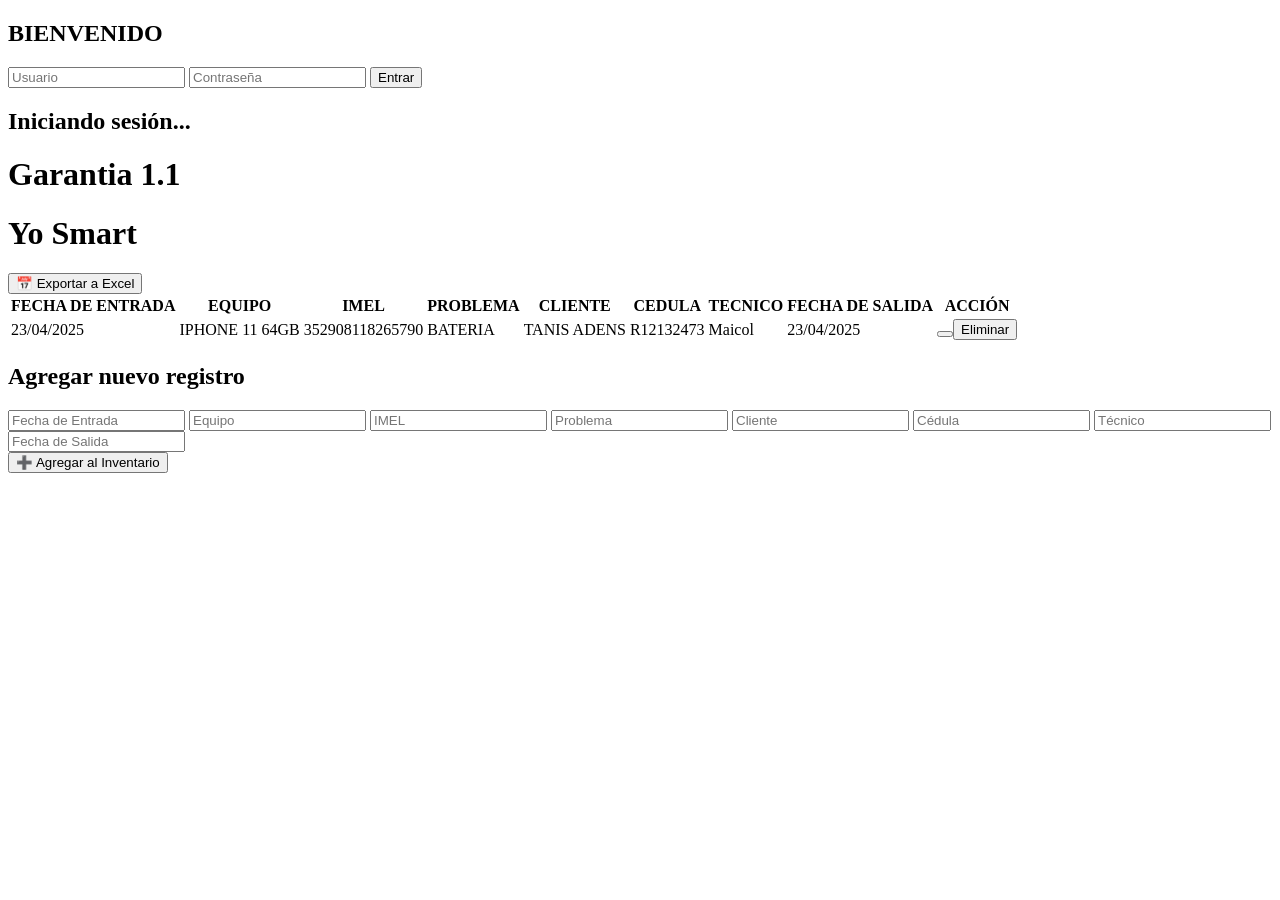
==== index.html.html @ e5cb4b01 "Add files via upload" ====
<!-- index.html -->
<!DOCTYPE html>
<html lang="es">
<head>
  <meta charset="UTF-8">
  <title>Inventario</title>
  <link rel="stylesheet" href="Styles css/estilo.css">
</head>
<body>
  <div id="login">
    <h2>BIENVENIDO</h2>
    <input type="text" id="usuario" placeholder="Usuario">
    <input type="password" id="contrasena" placeholder="Contraseña">
    <button onclick="iniciarSesion()">Entrar</button>
    <p id="mensaje" style="color: red;"></p>
  </div>

  <div id="cargando">
    <h2>Iniciando sesión...</h2>
    <div class="spinner"></div>
  </div>

  <div id="contenido">
    <h1>Garantia 1.1</h1>
    <h1>Yo Smart</h1>

    <button class="exportar" onclick="exportTableToExcel('inventario', 'inventario_excel')">📅 Exportar a Excel</button>

    <table id="inventario">
      <thead>
        <tr>
          <th>FECHA DE ENTRADA</th>
          <th>EQUIPO</th>
          <th>IMEL</th>
          <th>PROBLEMA</th>
          <th>CLIENTE</th>
          <th>CEDULA</th>
          <th>TECNICO</th>
          <th>FECHA DE SALIDA</th>
          <th>ACCIÓN</th>
        </tr>
      </thead>
      <tbody>
        <tr>
          <td>23/04/2025</td>
          <td>IPHONE 11 64GB</td>
          <td>352908118265790</td>
          <td>BATERIA</td>
          <td>TANIS ADENS</td>
          <td>R12132473</td>
          <td>Maicol</td>
          <td>23/04/2025</td>
          <td><button class="eliminar"
       
          <td><button class="eliminar" onclick="eliminarFila(this)">Eliminar</button></td>
        </tr>
      </tbody>
    </table>

    <div class="formulario">
      <h2>Agregar nuevo registro</h2>
      <input type="text" id="fechaEntrada" placeholder="Fecha de Entrada">
      <input type="text" id="equipo" placeholder="Equipo">
      <input type="text" id="imel" placeholder="IMEL">
      <input type="text" id="problema" placeholder="Problema">
      <input type="text" id="cliente" placeholder="Cliente">
      <input type="text" id="cedula" placeholder="Cédula">
      <input type="text" id="tecnico" placeholder="Técnico">
      <input type="text" id="fechaSalida" placeholder="Fecha de Salida">
      <br>
      <button onclick="agregarRegistro()">➕ Agregar al Inventario</button>
    </div>
  </div>

  <script src="Funcion java/funcion.js"></script>
  <php src="php/Untitled-1.php"></php>
</body>
</html>
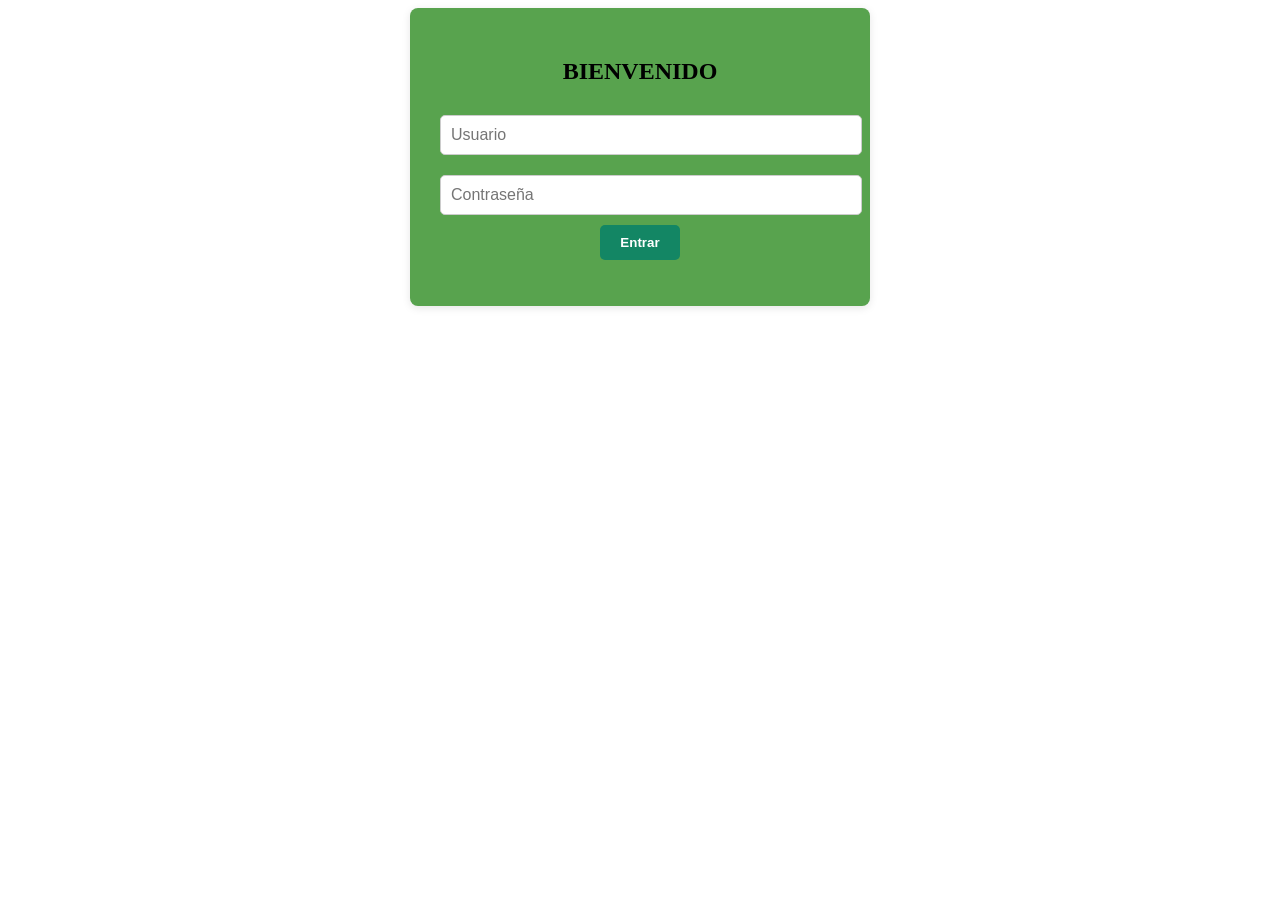
==== commit 13abed4f: "Update index.html" ====
--- a/index.html.html
+++ b/index.html.html
@@ -4,7 +4,25 @@
 <head>
   <meta charset="UTF-8">
   <title>Inventario</title>
-  <link rel="stylesheet" href="Styles css/estilo.css">
+  <link rel="stylesheet" href="estilo.css">
+  <style>
+    #cargando, #contenido {
+      display: none;
+    }
+    .spinner {
+      border: 4px solid #f3f3f3;
+      border-top: 4px solid #3498db;
+      border-radius: 50%;
+      width: 40px;
+      height: 40px;
+      animation: spin 1s linear infinite;
+      margin: 10px auto;
+    }
+    @keyframes spin {
+      0% { transform: rotate(0deg); }
+      100% { transform: rotate(360deg); }
+    }
+  </style>
 </head>
 <body>
   <div id="login">
@@ -21,7 +39,7 @@
   </div>
 
   <div id="contenido">
-    <h1>Garantia 1.1</h1>
+    <h1>Garantía 1.1</h1>
     <h1>Yo Smart</h1>
 
     <button class="exportar" onclick="exportTableToExcel('inventario', 'inventario_excel')">📅 Exportar a Excel</button>
@@ -50,8 +68,6 @@
           <td>R12132473</td>
           <td>Maicol</td>
           <td>23/04/2025</td>
-          <td><button class="eliminar"
-       
           <td><button class="eliminar" onclick="eliminarFila(this)">Eliminar</button></td>
         </tr>
       </tbody>
@@ -73,6 +89,5 @@
   </div>
 
   <script src="Funcion java/funcion.js"></script>
-  <php src="php/Untitled-1.php"></php>
 </body>
-</html>+</html>
--- a/estilo.css
+++ b/estilo.css
@@ -0,0 +1,151 @@
+estilo
+body {
+  font-family: 'Segoe UI', sans-serif;
+  background-color: #8bdabf;
+  color: #333;
+  padding: 40px;
+}
+
+h1 {
+  text-align: center;
+  color: #2c3e50;
+  margin-bottom: 30px;
+}
+
+#login {
+  max-width: 400px;
+  margin: auto;
+  background: rgb(88, 163, 78);
+  padding: 30px;
+  border-radius: 8px;
+  box-shadow: 0 2px 8px rgba(0,0,0,0.1);
+  text-align: center;
+}
+
+#login input, .formulario input {
+  width: 100%;
+  margin: 10px 0;
+  padding: 10px;
+  font-size: 16px;
+  border: 1px solid #ccc;
+  border-radius: 5px;
+}
+
+#login button, .formulario button, .exportar, .eliminar {
+  padding: 10px 20px;
+  border-radius: 5px;
+  font-weight: bold;
+  cursor: pointer;
+  border: none;
+}
+
+#login button {
+  background-color: #138664;
+  color: white;
+}
+
+#login button:hover {
+  background-color: #2471a3;
+}
+
+#contenido {
+  display: none;
+}
+
+#cargando {
+  display: none;
+  text-align: center;
+  padding-top: 100px;
+}
+
+.spinner {
+  margin: 30px auto;
+  width: 60px;
+  height: 60px;
+  border: 6px solid #f3f3f3;
+  border-top: 6px solid #2980b9;
+  border-radius: 50%;
+  animation: girar 1s linear infinite;
+}
+
+@keyframes girar {
+  0% { transform: rotate(0deg); }
+  100% { transform: rotate(360deg); }
+}
+
+table {
+  width: 100%;
+  border-collapse: collapse;
+  margin-top: 20px;
+  box-shadow: 0 2px 8px rgba(0,0,0,0.1);
+  background-color: white;
+  border-radius: 8px;
+  overflow: hidden;
+}
+
+th, td {
+  padding: 12px 15px;
+  text-align: left;
+}
+
+thead {
+  background-color: #2980b9;
+  color: white;
+}
+
+tr:nth-child(even) {
+  background-color: #f2f2f2;
+}
+
+.formulario {
+  margin-top: 40px;
+  background-color: #fff;
+  padding: 20px;
+  border-radius: 8px;
+  box-shadow: 0 2px 6px rgba(0,0,0,0.1);
+}
+
+.formulario h2 {
+  margin-top: 0;
+  color: #2980b9;
+}
+
+.formulario input {
+  width: calc(25% - 12px);
+  box-sizing: border-box;
+}
+
+.formulario button {
+  background-color: #27ae60;
+  color: white;
+}
+
+.formulario button:hover {
+  background-color: #219150;
+}
+
+.exportar {
+  background-color: #b9d2e2;
+  color: white;
+  margin-bottom: 20px;
+}
+
+.exportar:hover {
+  background-color: #2980b9;
+}
+
+.eliminar {
+  background-color: #e74c3c;
+  color: white;
+}
+
+.eliminar:hover {
+  background-color: #c0392b;
+}
+
+@media (max-width: 768px) {
+  .formulario input {
+    width: 100%;
+    margin: 5px 0;
+  }
+}
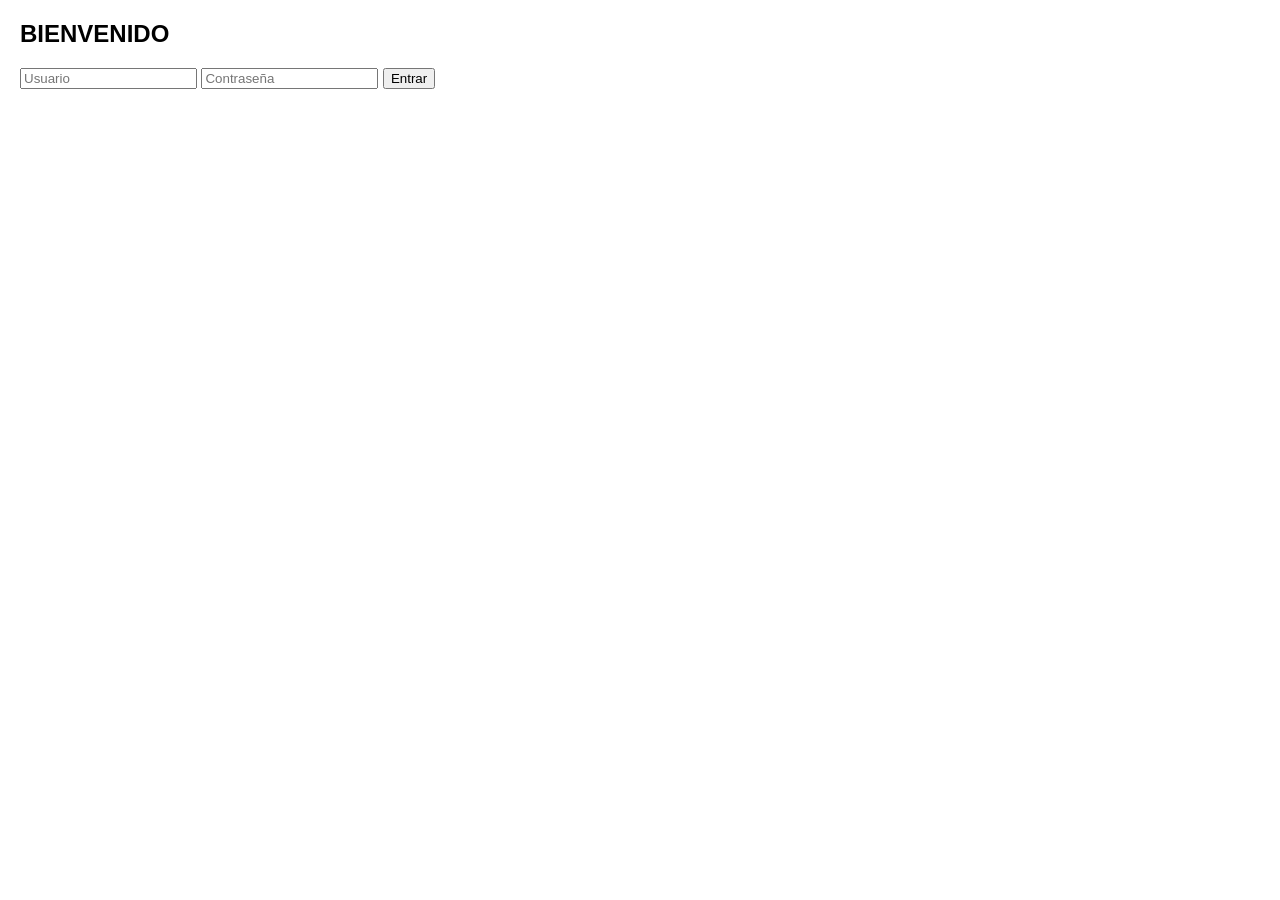
==== commit 52b241c7: "Update index.html.html" ====
--- a/index.html.html
+++ b/index.html.html
@@ -1,11 +1,13 @@
-<!-- index.html -->
 <!DOCTYPE html>
 <html lang="es">
 <head>
   <meta charset="UTF-8">
   <title>Inventario</title>
-  <link rel="stylesheet" href="estilo.css">
   <style>
+    body {
+      font-family: Arial, sans-serif;
+      margin: 20px;
+    }
     #cargando, #contenido {
       display: none;
     }
@@ -22,9 +24,32 @@
       0% { transform: rotate(0deg); }
       100% { transform: rotate(360deg); }
     }
+    table {
+      width: 100%;
+      border-collapse: collapse;
+      margin-top: 20px;
+    }
+    th, td {
+      border: 1px solid #999;
+      padding: 8px;
+      text-align: center;
+    }
+    .formulario input {
+      display: block;
+      margin: 8px 0;
+      padding: 6px;
+      width: 100%;
+      max-width: 300px;
+    }
+    .exportar, .eliminar, .formulario button {
+      padding: 6px 12px;
+      margin: 8px 0;
+      cursor: pointer;
+    }
   </style>
 </head>
 <body>
+
   <div id="login">
     <h2>BIENVENIDO</h2>
     <input type="text" id="usuario" placeholder="Usuario">
@@ -39,8 +64,7 @@
   </div>
 
   <div id="contenido">
-    <h1>Garantía 1.1</h1>
-    <h1>Yo Smart</h1>
+    <h1>Garantía 1.1 - Yo Smart</h1>
 
     <button class="exportar" onclick="exportTableToExcel('inventario', 'inventario_excel')">📅 Exportar a Excel</button>
 
@@ -59,17 +83,7 @@
         </tr>
       </thead>
       <tbody>
-        <tr>
-          <td>23/04/2025</td>
-          <td>IPHONE 11 64GB</td>
-          <td>352908118265790</td>
-          <td>BATERIA</td>
-          <td>TANIS ADENS</td>
-          <td>R12132473</td>
-          <td>Maicol</td>
-          <td>23/04/2025</td>
-          <td><button class="eliminar" onclick="eliminarFila(this)">Eliminar</button></td>
-        </tr>
+        <!-- Registros dinámicos -->
       </tbody>
     </table>
 
@@ -83,11 +97,97 @@
       <input type="text" id="cedula" placeholder="Cédula">
       <input type="text" id="tecnico" placeholder="Técnico">
       <input type="text" id="fechaSalida" placeholder="Fecha de Salida">
-      <br>
       <button onclick="agregarRegistro()">➕ Agregar al Inventario</button>
     </div>
   </div>
 
-  <script src="Funcion java/funcion.js"></script>
+  <script>
+    function iniciarSesion() {
+      const usuario = document.getElementById("usuario").value;
+      const contrasena = document.getElementById("contrasena").value;
+
+      if (usuario === "felix" && contrasena === "1234") {
+        document.getElementById("login").style.display = "none";
+        document.getElementById("cargando").style.display = "block";
+
+        setTimeout(() => {
+          document.getElementById("cargando").style.display = "none";
+          document.getElementById("contenido").style.display = "block";
+        }, 2000);
+      } else {
+        document.getElementById("mensaje").textContent = "Usuario o contraseña incorrecta";
+      }
+    }
+
+    function agregarRegistro() {
+      const datos = {
+        fechaEntrada: document.getElementById("fechaEntrada").value,
+        equipo: document.getElementById("equipo").value,
+        imel: document.getElementById("imel").value,
+        problema: document.getElementById("problema").value,
+        cliente: document.getElementById("cliente").value,
+        cedula: document.getElementById("cedula").value,
+        tecnico: document.getElementById("tecnico").value,
+        fechaSalida: document.getElementById("fechaSalida").value
+      };
+
+      const tabla = document.getElementById("inventario").getElementsByTagName('tbody')[0];
+      const nuevaFila = tabla.insertRow();
+      Object.values(datos).forEach(valor => {
+        const celda = nuevaFila.insertCell();
+        celda.textContent = valor;
+      });
+
+      const celdaAccion = nuevaFila.insertCell();
+      const boton = document.createElement("button");
+      boton.textContent = "Eliminar";
+      boton.className = "eliminar";
+      boton.onclick = function () {
+        eliminarFila(this);
+      };
+      celdaAccion.appendChild(boton);
+
+      document.querySelectorAll(".formulario input").forEach(input => input.value = "");
+
+      fetch('guardar_registro.php', {
+        method: 'POST',
+        body: JSON.stringify(datos),
+        headers: {
+          'Content-Type': 'application/json'
+        }
+      })
+      .then(response => response.json())
+      .then(resultado => {
+        if (resultado.status === 'ok') {
+          console.log('Registro guardado correctamente');
+        } else {
+          alert('Error al guardar: ' + resultado.mensaje);
+        }
+      })
+      .catch(error => {
+        alert('Error en la conexión con el servidor');
+        console.error(error);
+      });
+    }
+
+    function eliminarFila(boton) {
+      const fila = boton.closest("tr");
+      fila.remove();
+    }
+
+    function exportTableToExcel(tableID, filename = '') {
+      const downloadLink = document.createElement("a");
+      const dataType = 'application/vnd.ms-excel';
+      const tableSelect = document.getElementById(tableID);
+      const tableHTML = tableSelect.outerHTML.replace(/ /g, '%20');
+
+      filename = filename ? filename + '.xls' : 'excel_data.xls';
+      downloadLink.href = 'data:' + dataType + ', ' + tableHTML;
+      downloadLink.download = filename;
+      downloadLink.click();
+    }
+  </script>
+
 </body>
 </html>
+
